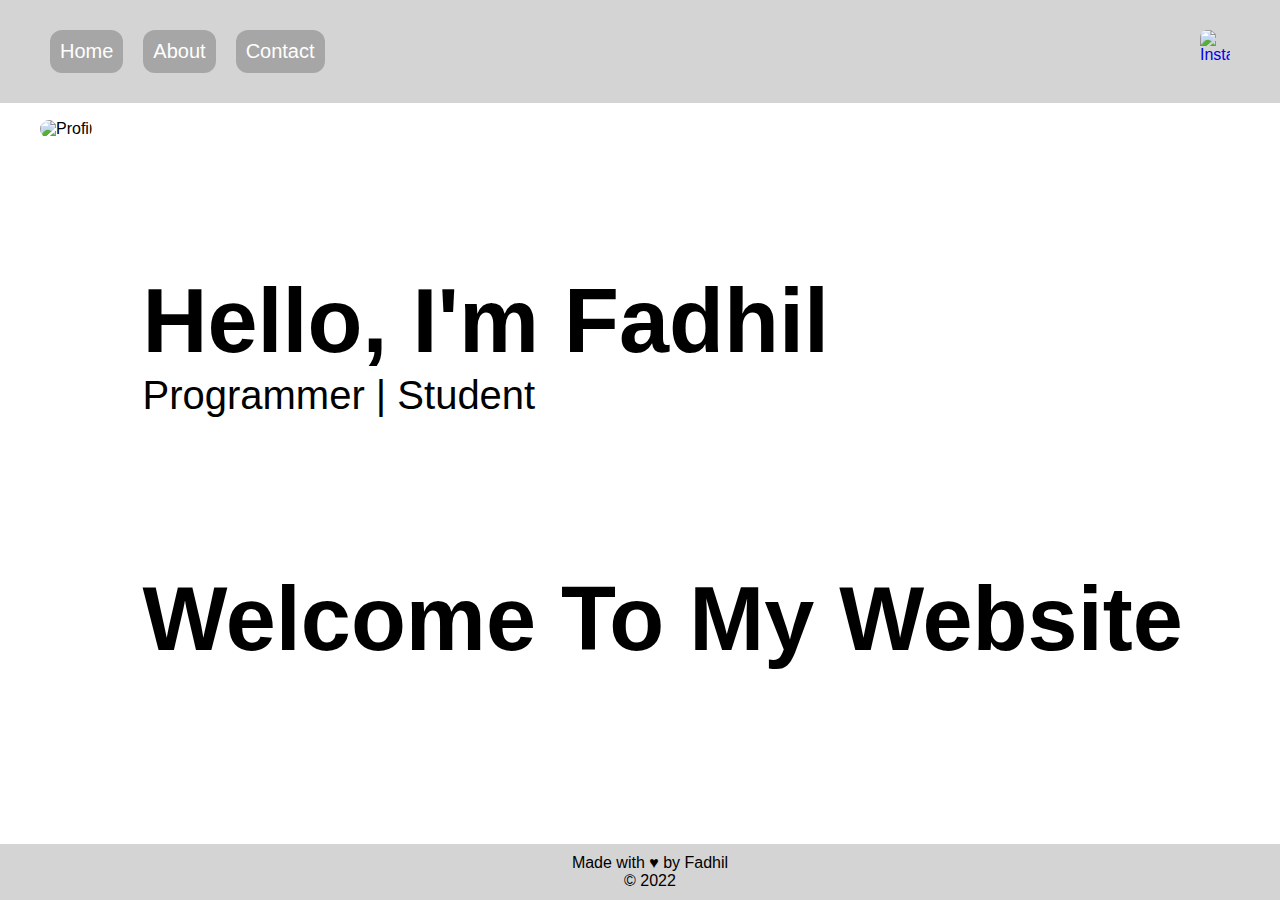
==== index.html @ d1084259 "Add files via upload" ====
<!DOCTYPE html>
<html lang="en">
<head>
    <meta charset="UTF-8">
    <meta http-equiv="X-UA-Compatible" content="IE=edge">
    <meta name="viewport" content="width=device-width, initial-scale=1.0">
    <title>Home</title>
    <link rel="stylesheet" href="style.css">
</head>
<body>
    <div class="navbar">
        <a href="index.html" class="nav">Home</a>
        <a href="about.html" class="nav">About</a>
        <a href="contact.html" class="nav">Contact</a>
        <a href="https://www.instagram.com/m_fadhil_k_369/"><img src="photo/ig.png" alt="Instagram" class="sosmed"></a>
    </div>
    <div class="container">
        <div class="homep">
            <img src="photo/blur3.jpg" alt="Profil" class="profil">
        </div>
        <div class="welcome">
            <p class="subwel"><b>Hello, I'm Fadhil</b></p><p class="sub">Programmer | Student</p>
            <p class="subwel"><b>Welcome To My Website</b></p>
        </div>
    </div>
    <div class="footer">
        Made with &hearts; by Fadhil<br>&copy; 2022
    </div>
</body>
</html>
---- style.css ----
*{
    margin: 0;
    padding: 0;
    font-family: "Inter", sans-serif;
}
body{
    min-height: 100vh;
}

/* Header*/
.navbar{
    position: fixed;
    top: 0;
    padding: 30px;
    width: 100%;
    background-color: #d4d4d4;
}
.nav{
    float: inline-start;
    text-decoration: none;
    font-size: 20px;
    padding: 10px;
    margin-left: 20px;
    border-radius: 12px;
    color: #ffffff;
    background-color: #a6a6a6;
    transition: 0.3s;
}
.nav:hover{
    box-shadow: 7px 7px 10px #a6a6a6;
    transition: 0.5s;
}
.sosmed{
    float: right;
    margin-right: 80px;
    width: 30px;
    border-radius: 7px;
}
.sosmed:hover{
    box-shadow: 7px 7px 10px #a6a6a6;
    transition: 0.5s;
}

/* Body */
.container{
    padding-top: 120px;
    display: flex;
}
.containera{
    display: flex;
}

/* Home */
.profil{
    width: 720px;
    border-radius: 20px;
    margin-right: 50px;
    margin-left: 40px;
}
.subwel{
    margin-top: 150px;
    font-size: 90px;
}
.sub{
    font-size: 40px;
}

/* About */
.about{
    margin-top: 30px;
    width: 100%;
}
.des{
    text-align: center;
    font-size: 60px;
    margin-bottom: 40px;
}
.telkom{
    width: 800px;
    height: 450px;
    border-radius: 20px;
}
.tel{
    margin-bottom: 100px;
    margin-left: 5%;
}
.awal{
    display: flex;
    justify-content: center;
    align-items: center;
    margin-bottom: 100px;
}

/* Footer */
.footer{
    position: sticky;
    padding: 10px;
    top: 100%;
    width: 100%;
    text-align: center;
    background-color: #d4d4d4;
}

/* Media */
@media screen and (max-width:768px) {
    a{
        font-size: 30px;
        margin-left: 10px;
    }
    .container{
        display: contents;
        margin-left: 0px;
    }
    .containera{
        display: contents;
    }
    .sosmed{
        margin-right: 90px;
    }

    /* home */
    .profil{
        margin-top: 120px;
        width: 520px;
        margin-right: 0;
        margin-bottom: 30px;
        margin-left: 0;
    }
    .homep{
        display: flex;
        justify-content: center;
        align-items: center;
    }
    .welcome{
        text-align: center;
    }
    .subwel{
        font-size: 50px;
        margin-top: 30px;
    }
    .sub{
        font-size: 25px;
        margin-bottom: 40px;
    }

    /* about */
    .about{
        padding-top: 100px;
    }
    .des{
        font-size: 30px;
        margin-bottom: 20px;
    }
    .telkom{
        width: 520px;
        height: 300px;
        margin-left: 0px;
    }
    .tel{
        display: flex;
        justify-content: center;
        align-items: center;
        margin-bottom: 60px;
    }
}
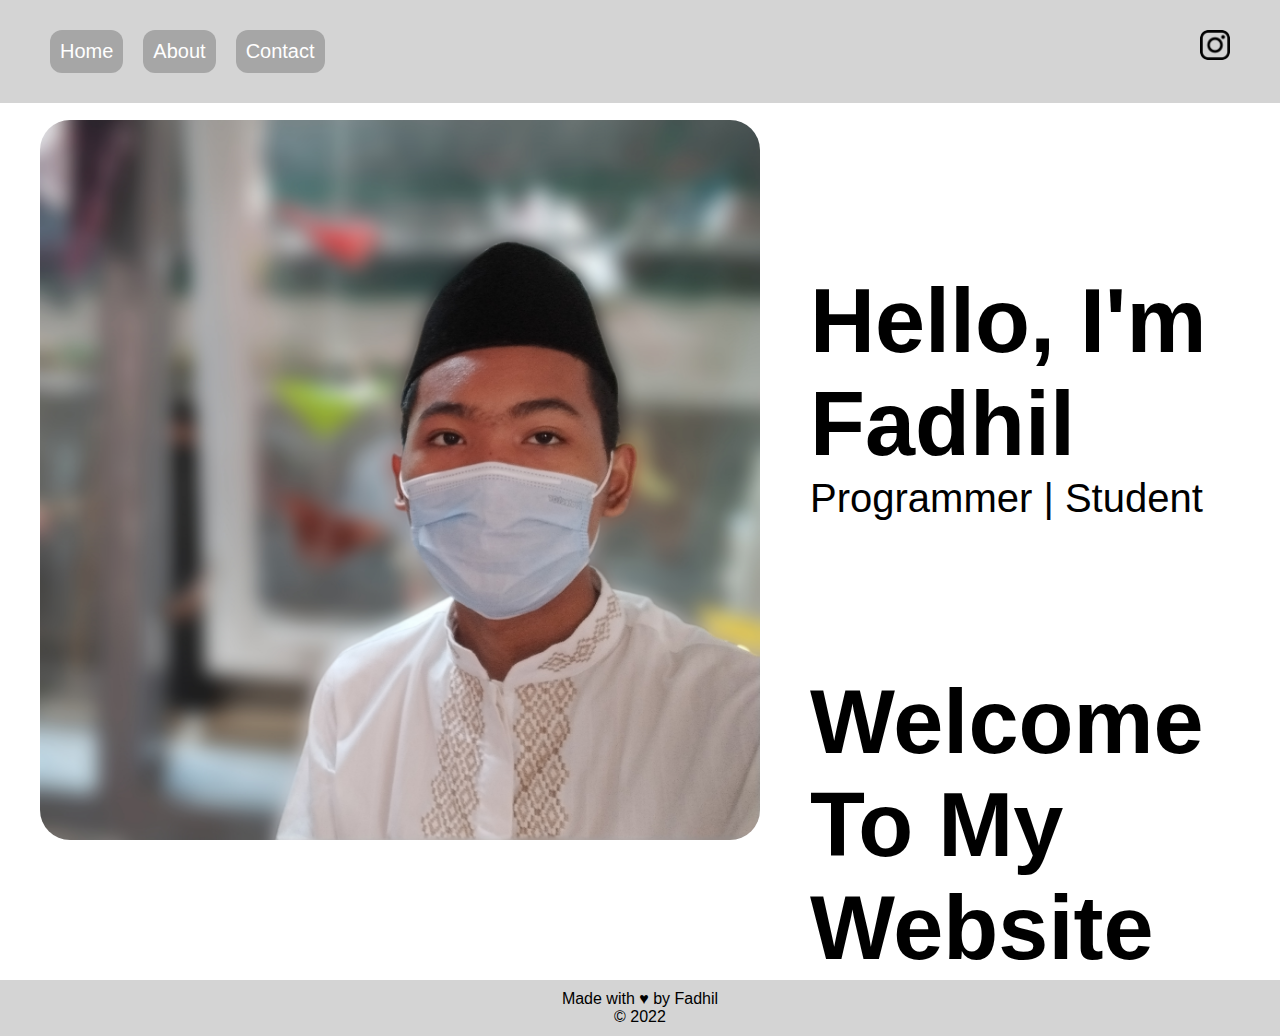
==== commit 9f400bf8: "Update index.html" ====
--- a/index.html
+++ b/index.html
@@ -1,6 +1,8 @@
 <!DOCTYPE html>
 <html lang="en">
 <head>
+    <script async src="https://pagead2.googlesyndication.com/pagead/js/adsbygoogle.js?client=ca-pub-3068337758636945"
+     crossorigin="anonymous"></script>
     <meta charset="UTF-8">
     <meta http-equiv="X-UA-Compatible" content="IE=edge">
     <meta name="viewport" content="width=device-width, initial-scale=1.0">
@@ -27,4 +29,4 @@
         Made with &hearts; by Fadhil<br>&copy; 2022
     </div>
 </body>
-</html>+</html>
--- a/style.css
+++ b/style.css
@@ -53,7 +53,7 @@
 /* Home */
 .profil{
     width: 720px;
-    border-radius: 20px;
+    border-radius: 30px;
     margin-right: 50px;
     margin-left: 40px;
 }
@@ -96,7 +96,6 @@
     position: sticky;
     padding: 10px;
     top: 100%;
-    width: 100%;
     text-align: center;
     background-color: #d4d4d4;
 }
@@ -104,8 +103,8 @@
 /* Media */
 @media screen and (max-width:768px) {
     a{
-        font-size: 30px;
-        margin-left: 10px;
+        font-size: 20px;
+        margin-left: 5px;
     }
     .container{
         display: contents;
@@ -115,15 +114,16 @@
         display: contents;
     }
     .sosmed{
-        margin-right: 90px;
+        margin-right: 40px;
     }
 
     /* home */
     .profil{
         margin-top: 120px;
-        width: 520px;
+        width: 360px;
+        border-radius: 50%;
         margin-right: 0;
-        margin-bottom: 30px;
+        margin-bottom: 10px;
         margin-left: 0;
     }
     .homep{
@@ -133,13 +133,14 @@
     }
     .welcome{
         text-align: center;
+        margin-bottom: 40px;
     }
     .subwel{
-        font-size: 50px;
+        font-size: 35px;
         margin-top: 30px;
     }
     .sub{
-        font-size: 25px;
+        font-size: 20px;
         margin-bottom: 40px;
     }
 
@@ -148,12 +149,12 @@
         padding-top: 100px;
     }
     .des{
-        font-size: 30px;
+        font-size: 25px;
         margin-bottom: 20px;
     }
     .telkom{
-        width: 520px;
-        height: 300px;
+        width: 360px;
+        height: 190px;
         margin-left: 0px;
     }
     .tel{
@@ -162,4 +163,4 @@
         align-items: center;
         margin-bottom: 60px;
     }
-}+}
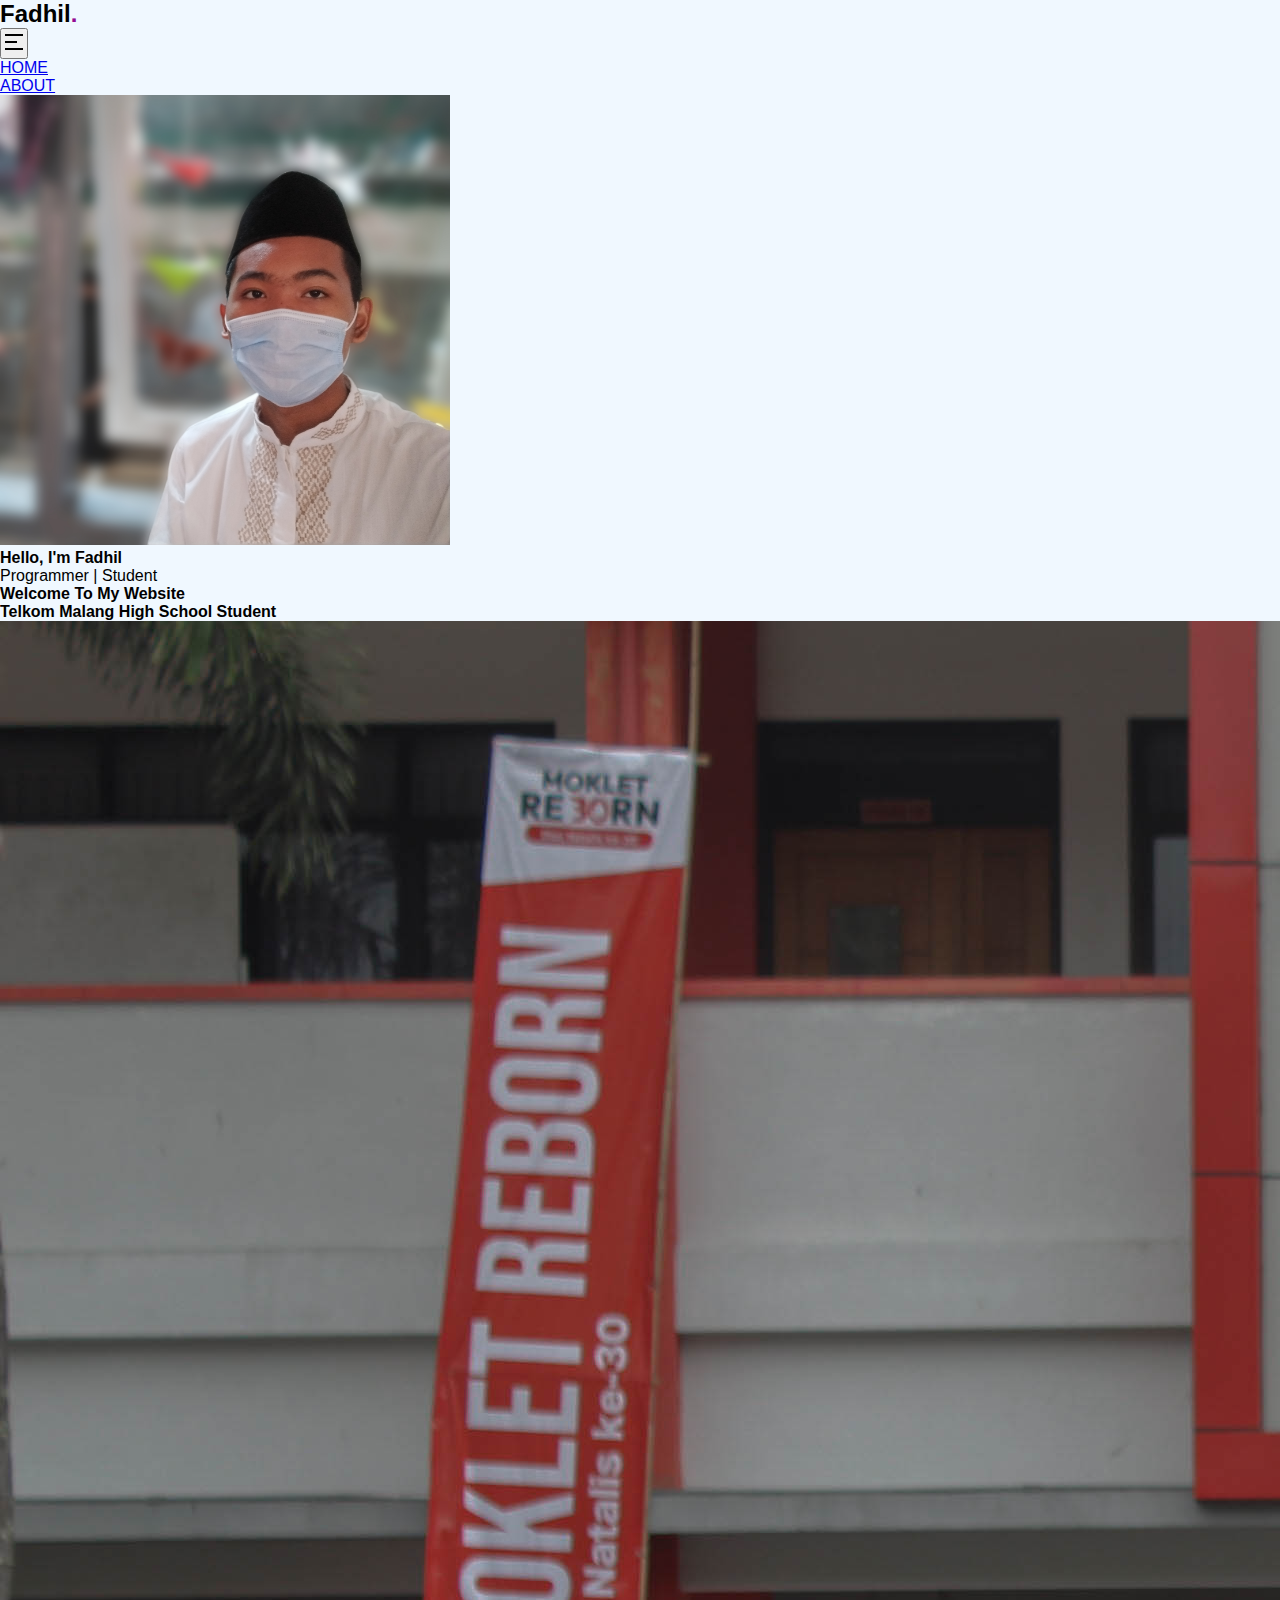
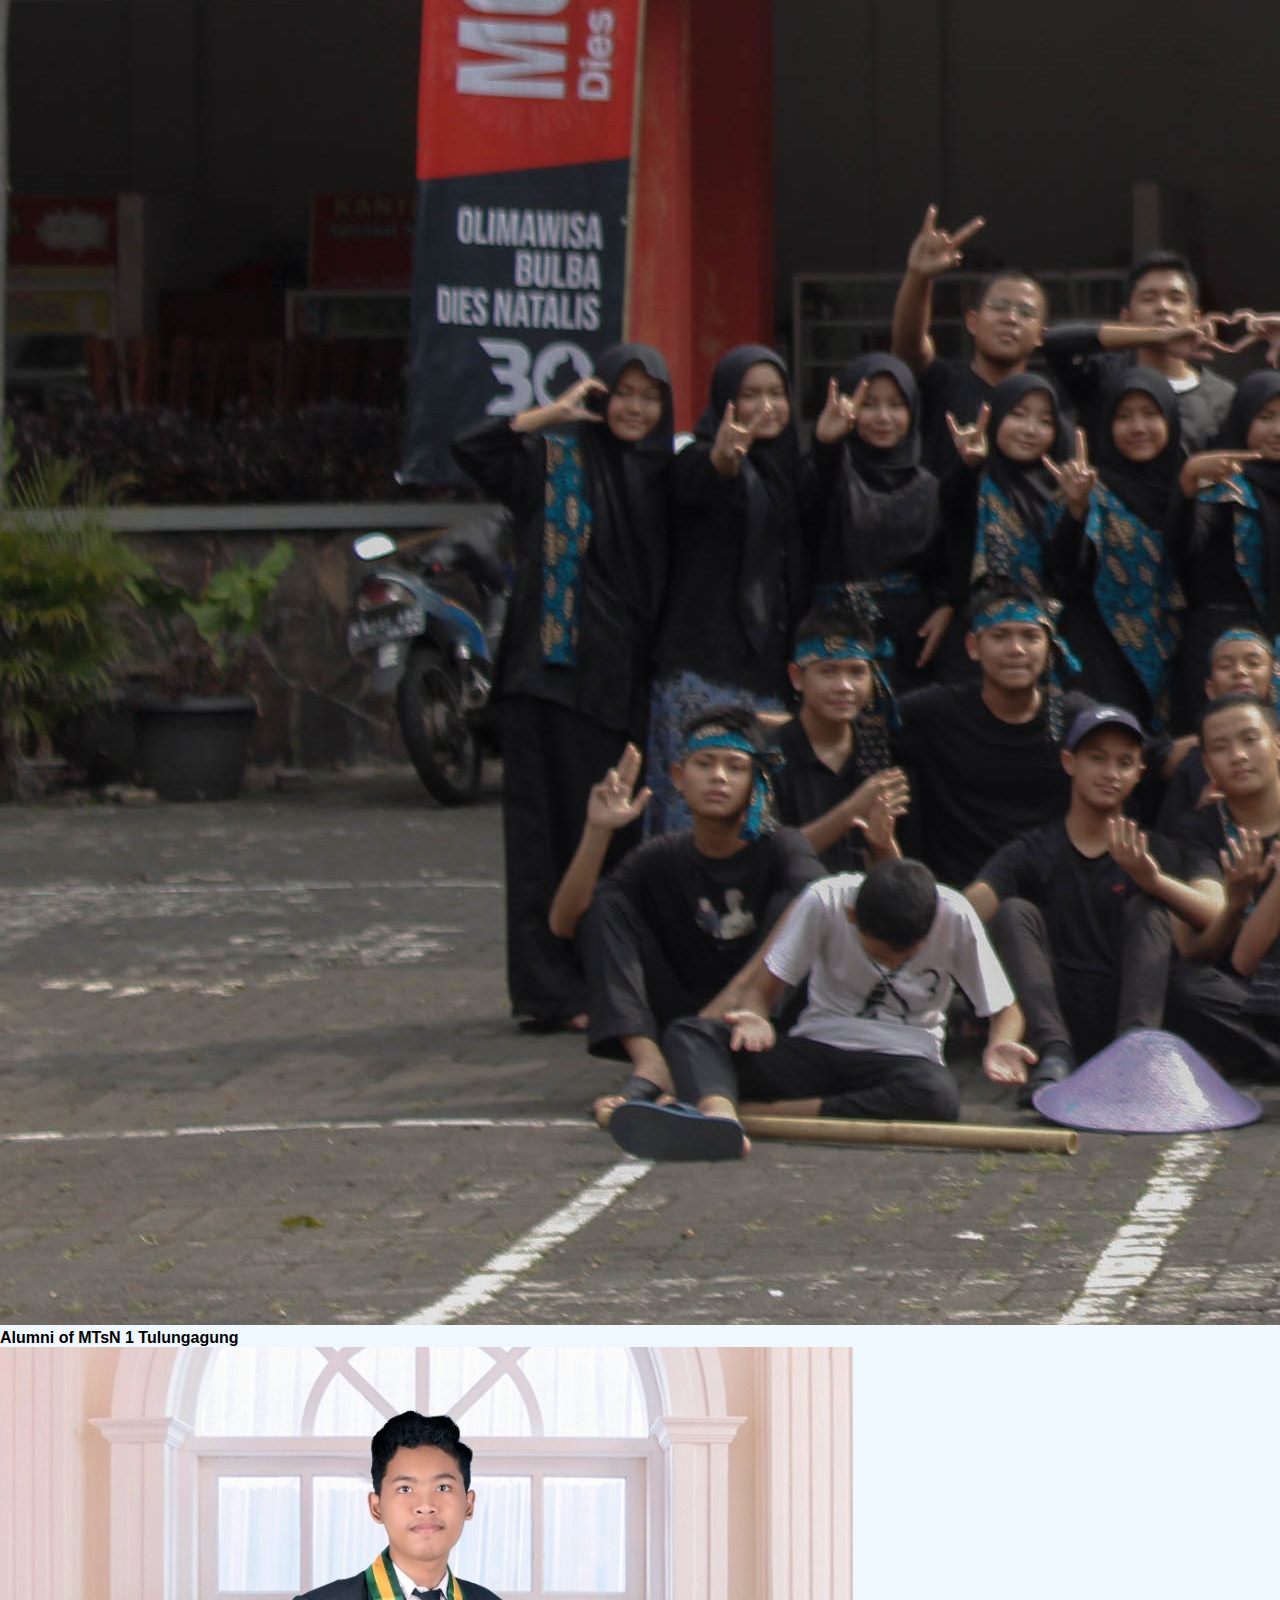
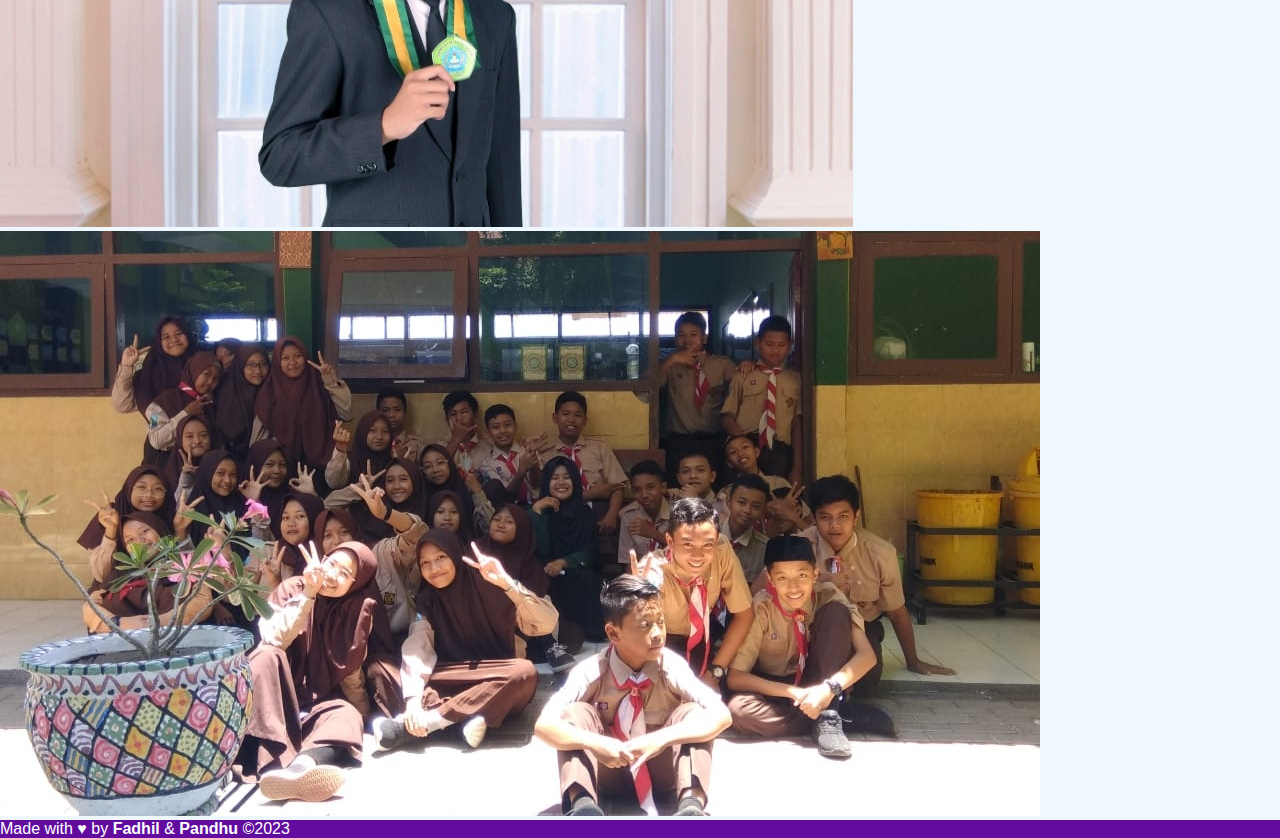
==== commit 497b649d: "update navbar and footer" ====
--- a/index.html
+++ b/index.html
@@ -1,32 +1,83 @@
 <!DOCTYPE html>
 <html lang="en">
+
 <head>
-    <script async src="https://pagead2.googlesyndication.com/pagead/js/adsbygoogle.js?client=ca-pub-3068337758636945"
-     crossorigin="anonymous"></script>
-    <meta charset="UTF-8">
-    <meta http-equiv="X-UA-Compatible" content="IE=edge">
-    <meta name="viewport" content="width=device-width, initial-scale=1.0">
-    <title>Home</title>
+    <meta charset="utf-8">
+    <meta name="viewport" content="width=device-width, initial-scale=1">
+    <title>Personal Website</title>
+    <link href="https://cdn.jsdelivr.net/npm/bootstrap@5.3.2/dist/css/bootstrap.min.css" rel="stylesheet"
+        integrity="sha384-T3c6CoIi6uLrA9TneNEoa7RxnatzjcDSCmG1MXxSR1GAsXEV/Dwwykc2MPK8M2HN" crossorigin="anonymous">
+    <link rel="stylesheet" href="https://cdn.jsdelivr.net/npm/bootstrap-icons@1.11.1/font/bootstrap-icons.css">
     <link rel="stylesheet" href="style.css">
 </head>
+
 <body>
-    <div class="navbar">
-        <a href="index.html" class="nav">Home</a>
-        <a href="about.html" class="nav">About</a>
-        <a href="contact.html" class="nav">Contact</a>
-        <a href="https://www.instagram.com/m_fadhil_k_369/"><img src="photo/ig.png" alt="Instagram" class="sosmed"></a>
-    </div>
+    <!-- navbar -->
+    <header>
+        <nav class="navbar navbar-expand-lg bg-body-tertiary w-100 position-fixed z-1">
+            <div class="container-fluid d-flex ms-5">
+                <h2 class="fw-bold">
+                    Fadhil<span style="color: #940B92">.</span>
+                </h2>
+                <button class="navbar-toggler border-0" type="button" data-bs-toggle="collapse"
+                    data-bs-target="#navbarSupportedContent" aria-controls="navbarSupportedContent"
+                    aria-expanded="false" aria-label="Toggle navigation">
+                    <svg xmlns="http://www.w3.org/2000/svg" width="24" height="24" viewBox="0 0 24 24">
+                        <path fill="currentColor" d="M3 4h18v2H3V4zm0 7h12v2H3v-2zm0 7h18v2H3v-2z" />
+                    </svg>
+                </button>
+            </div>
+            <div class="collapse navbar-collapse" style="width: 15%;" id="navbarSupportedContent">
+                <ul class="navbar-nav me-auto mb-2 mb-lg-0">
+                    <li class="nav-item">
+                        <a class="nav-link font text-center" href="index.html">HOME</a>
+                    </li>
+                    <li class="nav-item">
+                        <a class="nav-link font text-center" href="#about">ABOUT</a>
+                    </li>
+                </ul>
+            </div>
+        </nav>
+    </header>
+
+    <!-- main -->
+    <main class="container pt-5">
+        <div class="pt-5">
+
+            <img src="photo/blur3.jpg" alt="Profil" class="img-fluid" width="450px" height="auto">
+            <div class="welcome">
+                <p class=""><b>Hello, I'm Fadhil</b></p>
+                <p class="">Programmer | Student</p>
+                <p class=""><b>Welcome To My Website</b></p>
+            </div>
+        </div>
+    </main>
+
+    <!-- about -->
     <div class="container">
-        <div class="homep">
-            <img src="photo/blur3.jpg" alt="Profil" class="profil">
-        </div>
-        <div class="welcome">
-            <p class="subwel"><b>Hello, I'm Fadhil</b></p><p class="sub">Programmer | Student</p>
-            <p class="subwel"><b>Welcome To My Website</b></p>
+        <div class="about">
+            <p class="des"><b>Telkom Malang High School Student</b></p>
+            <div class="awal">
+                <img src="photo/telkom.jpg" alt="SMK Telkom Malang" class="telkom">
+            </div>
+            <p class="des"><b>Alumni of MTsN 1 Tulungagung</b></p>
+            <div class="containera">
+                <div class="tel">
+                    <img src="photo/169mts.jpg" alt="MTsN 1 Tulungagung" class="telkom">
+                </div>
+                <div class="tel">
+                    <img src="photo/mtsn.jpg" alt="MTsN 1 Tulungagung" class="telkom">
+                </div>
+            </div>
         </div>
     </div>
-    <div class="footer">
-        Made with &hearts; by Fadhil<br>&copy; 2022
     </div>
+
+    <!-- footer -->
+    <footer class="footer py-4 text-center mt-5" style="background: #610c9f; color: white;">
+        Made with &hearts; by <span class="text-footer">Fadhil</span> & <span class="text-footer"><a href="panntod.github.io">Pandhu</a></span> 
+        &copy;2023
+    </footer>
 </body>
-</html>
+
+</html>--- a/style.css
+++ b/style.css
@@ -1,166 +1,28 @@
-*{
-    margin: 0;
-    padding: 0;
-    font-family: "Inter", sans-serif;
-}
-body{
-    min-height: 100vh;
+:root {
+  --main-color: #610c9f;
+  --second-color: #940b92;
 }
 
-/* Header*/
-.navbar{
-    position: fixed;
-    top: 0;
-    padding: 30px;
-    width: 100%;
-    background-color: #d4d4d4;
+* {
+  margin: 0;
+  padding: 0;
+  font-family: "Inter", sans-serif;
 }
-.nav{
-    float: inline-start;
-    text-decoration: none;
-    font-size: 20px;
-    padding: 10px;
-    margin-left: 20px;
-    border-radius: 12px;
-    color: #ffffff;
-    background-color: #a6a6a6;
-    transition: 0.3s;
-}
-.nav:hover{
-    box-shadow: 7px 7px 10px #a6a6a6;
-    transition: 0.5s;
-}
-.sosmed{
-    float: right;
-    margin-right: 80px;
-    width: 30px;
-    border-radius: 7px;
-}
-.sosmed:hover{
-    box-shadow: 7px 7px 10px #a6a6a6;
-    transition: 0.5s;
+body {
+  min-height: 100vh;
+  background-color: aliceblue;
 }
 
-/* Body */
-.container{
-    padding-top: 120px;
-    display: flex;
-}
-.containera{
-    display: flex;
+.text-footer{
+  font-weight: 700;
 }
 
-/* Home */
-.profil{
-    width: 720px;
-    border-radius: 30px;
-    margin-right: 50px;
-    margin-left: 40px;
-}
-.subwel{
-    margin-top: 150px;
-    font-size: 90px;
-}
-.sub{
-    font-size: 40px;
+.text-footer a{
+  text-decoration: none;
+  color: white;
 }
 
-/* About */
-.about{
-    margin-top: 30px;
-    width: 100%;
+.text-footer a:hover{
+  color: #940b92;
+  font-weight: 800;
 }
-.des{
-    text-align: center;
-    font-size: 60px;
-    margin-bottom: 40px;
-}
-.telkom{
-    width: 800px;
-    height: 450px;
-    border-radius: 20px;
-}
-.tel{
-    margin-bottom: 100px;
-    margin-left: 5%;
-}
-.awal{
-    display: flex;
-    justify-content: center;
-    align-items: center;
-    margin-bottom: 100px;
-}
-
-/* Footer */
-.footer{
-    position: sticky;
-    padding: 10px;
-    top: 100%;
-    text-align: center;
-    background-color: #d4d4d4;
-}
-
-/* Media */
-@media screen and (max-width:768px) {
-    a{
-        font-size: 20px;
-        margin-left: 5px;
-    }
-    .container{
-        display: contents;
-        margin-left: 0px;
-    }
-    .containera{
-        display: contents;
-    }
-    .sosmed{
-        margin-right: 40px;
-    }
-
-    /* home */
-    .profil{
-        margin-top: 120px;
-        width: 360px;
-        border-radius: 50%;
-        margin-right: 0;
-        margin-bottom: 10px;
-        margin-left: 0;
-    }
-    .homep{
-        display: flex;
-        justify-content: center;
-        align-items: center;
-    }
-    .welcome{
-        text-align: center;
-        margin-bottom: 40px;
-    }
-    .subwel{
-        font-size: 35px;
-        margin-top: 30px;
-    }
-    .sub{
-        font-size: 20px;
-        margin-bottom: 40px;
-    }
-
-    /* about */
-    .about{
-        padding-top: 100px;
-    }
-    .des{
-        font-size: 25px;
-        margin-bottom: 20px;
-    }
-    .telkom{
-        width: 360px;
-        height: 190px;
-        margin-left: 0px;
-    }
-    .tel{
-        display: flex;
-        justify-content: center;
-        align-items: center;
-        margin-bottom: 60px;
-    }
-}
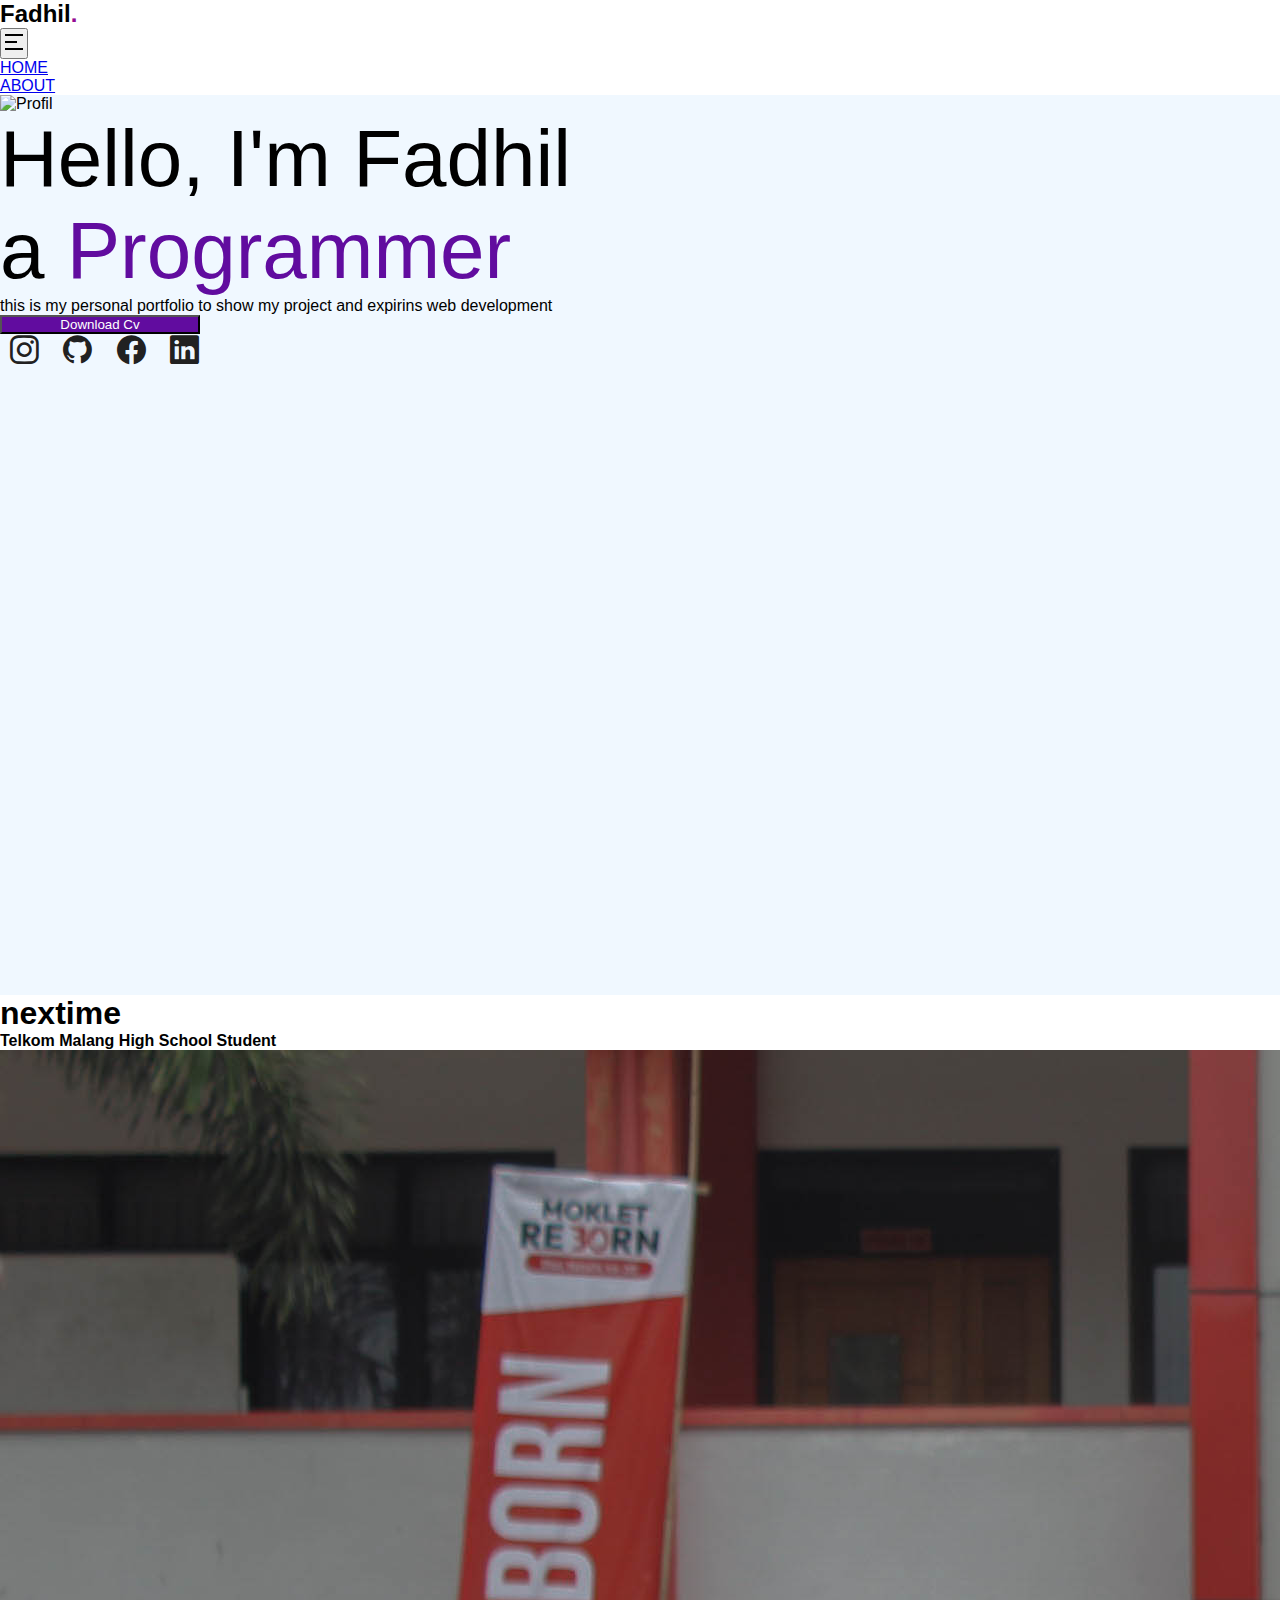
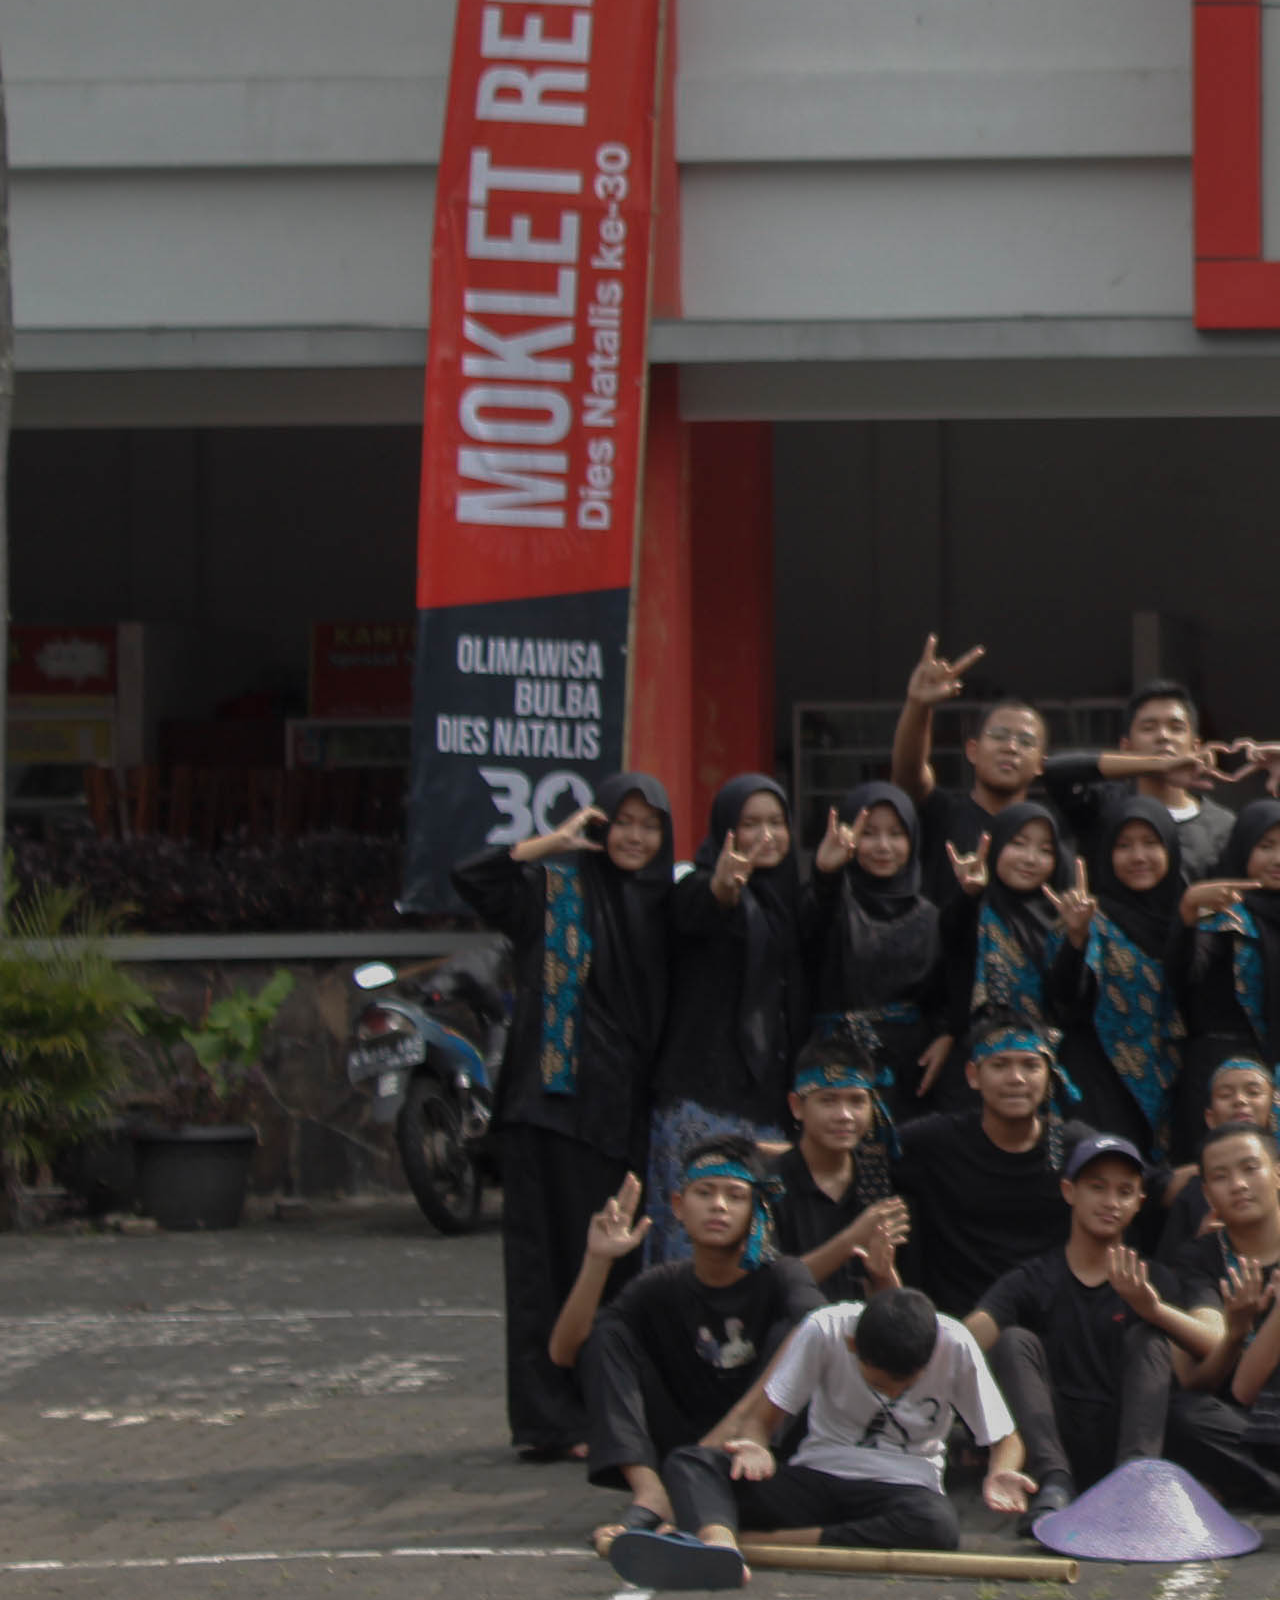
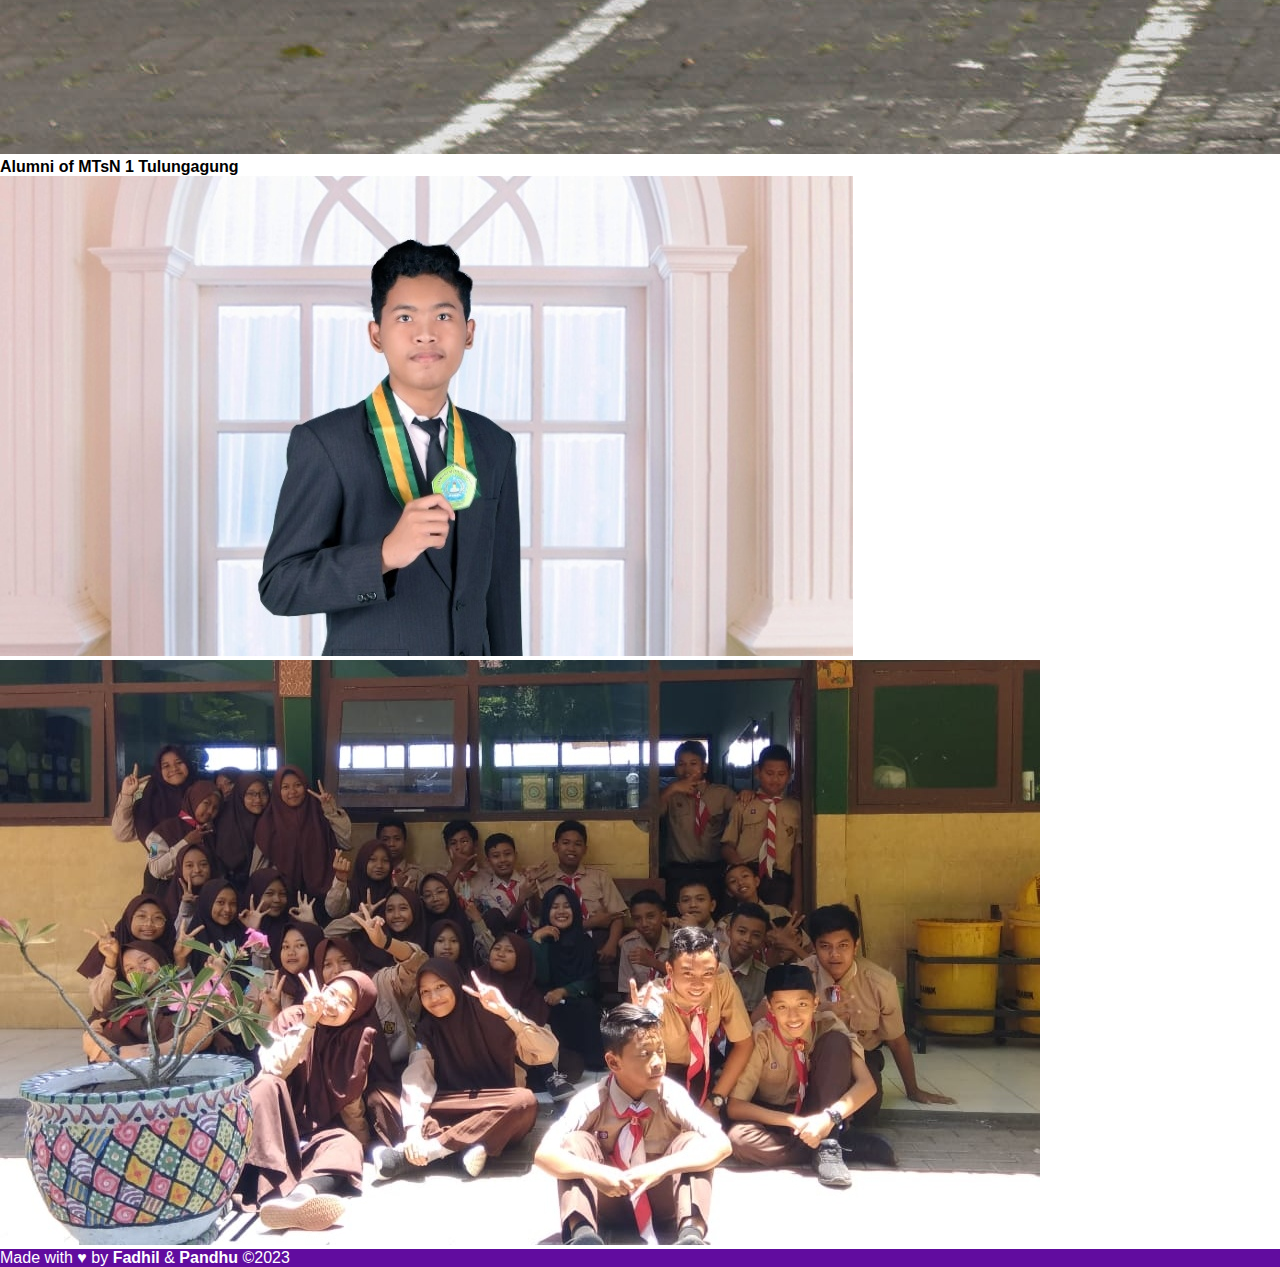
==== commit cb7c2c58: "update style home" ====
--- a/index.html
+++ b/index.html
@@ -28,12 +28,12 @@
                 </button>
             </div>
             <div class="collapse navbar-collapse" style="width: 15%;" id="navbarSupportedContent">
-                <ul class="navbar-nav me-auto mb-2 mb-lg-0">
+                <ul class="navbar-nav me-auto mb-2 mb-lg-0 gap-3">
                     <li class="nav-item">
-                        <a class="nav-link font text-center" href="index.html">HOME</a>
+                        <a class="nav-link font text-center fw-semibold" href="index.html">HOME</a>
                     </li>
                     <li class="nav-item">
-                        <a class="nav-link font text-center" href="#about">ABOUT</a>
+                        <a class="nav-link font text-center fw-semibold" href="#about">ABOUT</a>
                     </li>
                 </ul>
             </div>
@@ -41,22 +41,35 @@
     </header>
 
     <!-- main -->
-    <main class="container pt-5">
-        <div class="pt-5">
+    <main class="pt-5">
+        <div class="pt-5 d-flex justify-content-center">
+            <img src="photo/main-photo.png" alt="Profil" class="img-fluid rounded-5" width="500px" height="auto">
+            <div class="justify-content-center d-flex mx-5" style="flex-direction: column; max-width: 600px;">
+                <h1 style="font-size: 5rem; font-weight: 400;">Hello, I'm Fadhil a <span
+                        style="color: #610c9f;">Programmer</span></h1>
+                <p class="fw-lighter fs-4">this is my personal portfolio to show my project and expirins web development
+                </p>
+                <button class="btn mt-3" style="background:#610c9f; color: white; width: 200px;">Download Cv</button>
 
-            <img src="photo/blur3.jpg" alt="Profil" class="img-fluid" width="450px" height="auto">
-            <div class="welcome">
-                <p class=""><b>Hello, I'm Fadhil</b></p>
-                <p class="">Programmer | Student</p>
-                <p class=""><b>Welcome To My Website</b></p>
+                <div class="sosmed mt-5">
+                    <a href="https://www.instagram.com/" class="sosmed-icon"><i
+                            class="bi bi-instagram"></i></a>
+                    <a href="https://github.com/" class="sosmed-icon"><i class="bi bi-github"></i></a>
+                    <a href="https://www.facebook.com/" class="sosmed-icon"><i
+                            class="bi bi-facebook"></i></a>
+                    <a href="https://www.linkedin.com/in/" class="sosmed-icon">
+                        <i class="bi bi-linkedin"></i>
+                    </a>
+                </div>
             </div>
         </div>
     </main>
 
     <!-- about -->
-    <div class="container">
-        <div class="about">
-            <p class="des"><b>Telkom Malang High School Student</b></p>
+    <div class="container" id="about">
+        <div class="pt-5">
+            <h1>nextime</h1>
+            <p class=""><b>Telkom Malang High School Student</b></p>
             <div class="awal">
                 <img src="photo/telkom.jpg" alt="SMK Telkom Malang" class="telkom">
             </div>
@@ -75,7 +88,8 @@
 
     <!-- footer -->
     <footer class="footer py-4 text-center mt-5" style="background: #610c9f; color: white;">
-        Made with &hearts; by <span class="text-footer">Fadhil</span> & <span class="text-footer"><a href="panntod.github.io">Pandhu</a></span> 
+        Made with &hearts; by <span class="text-footer">Fadhil</span> & <span class="text-footer"><a
+                href="panntod.github.io">Pandhu</a></span>
         &copy;2023
     </footer>
 </body>
--- a/style.css
+++ b/style.css
@@ -1,6 +1,7 @@
 :root {
   --main-color: #610c9f;
   --second-color: #940b92;
+  --bg-content: linear-gradient(to right bottom, var(--main-color), var(--second-color));
 }
 
 * {
@@ -9,20 +10,36 @@
   font-family: "Inter", sans-serif;
 }
 body {
+  background-color: rgba(255, 255, 255, 0.7);
+}
+
+main {
   min-height: 100vh;
   background-color: aliceblue;
 }
+.sosmed-icon {
+  width: max-content;
+  margin-bottom: 1rem;
+  font-size: 1.8rem;
+  color: #212121;
+  margin: 0 10px;
+}
 
-.text-footer{
+.sosmed-icon:hover i {
+  color: var(--main-color);
+}
+
+/* footer */
+.text-footer {
   font-weight: 700;
 }
 
-.text-footer a{
+.text-footer a {
   text-decoration: none;
   color: white;
 }
 
-.text-footer a:hover{
+.text-footer a:hover {
   color: #940b92;
   font-weight: 800;
 }
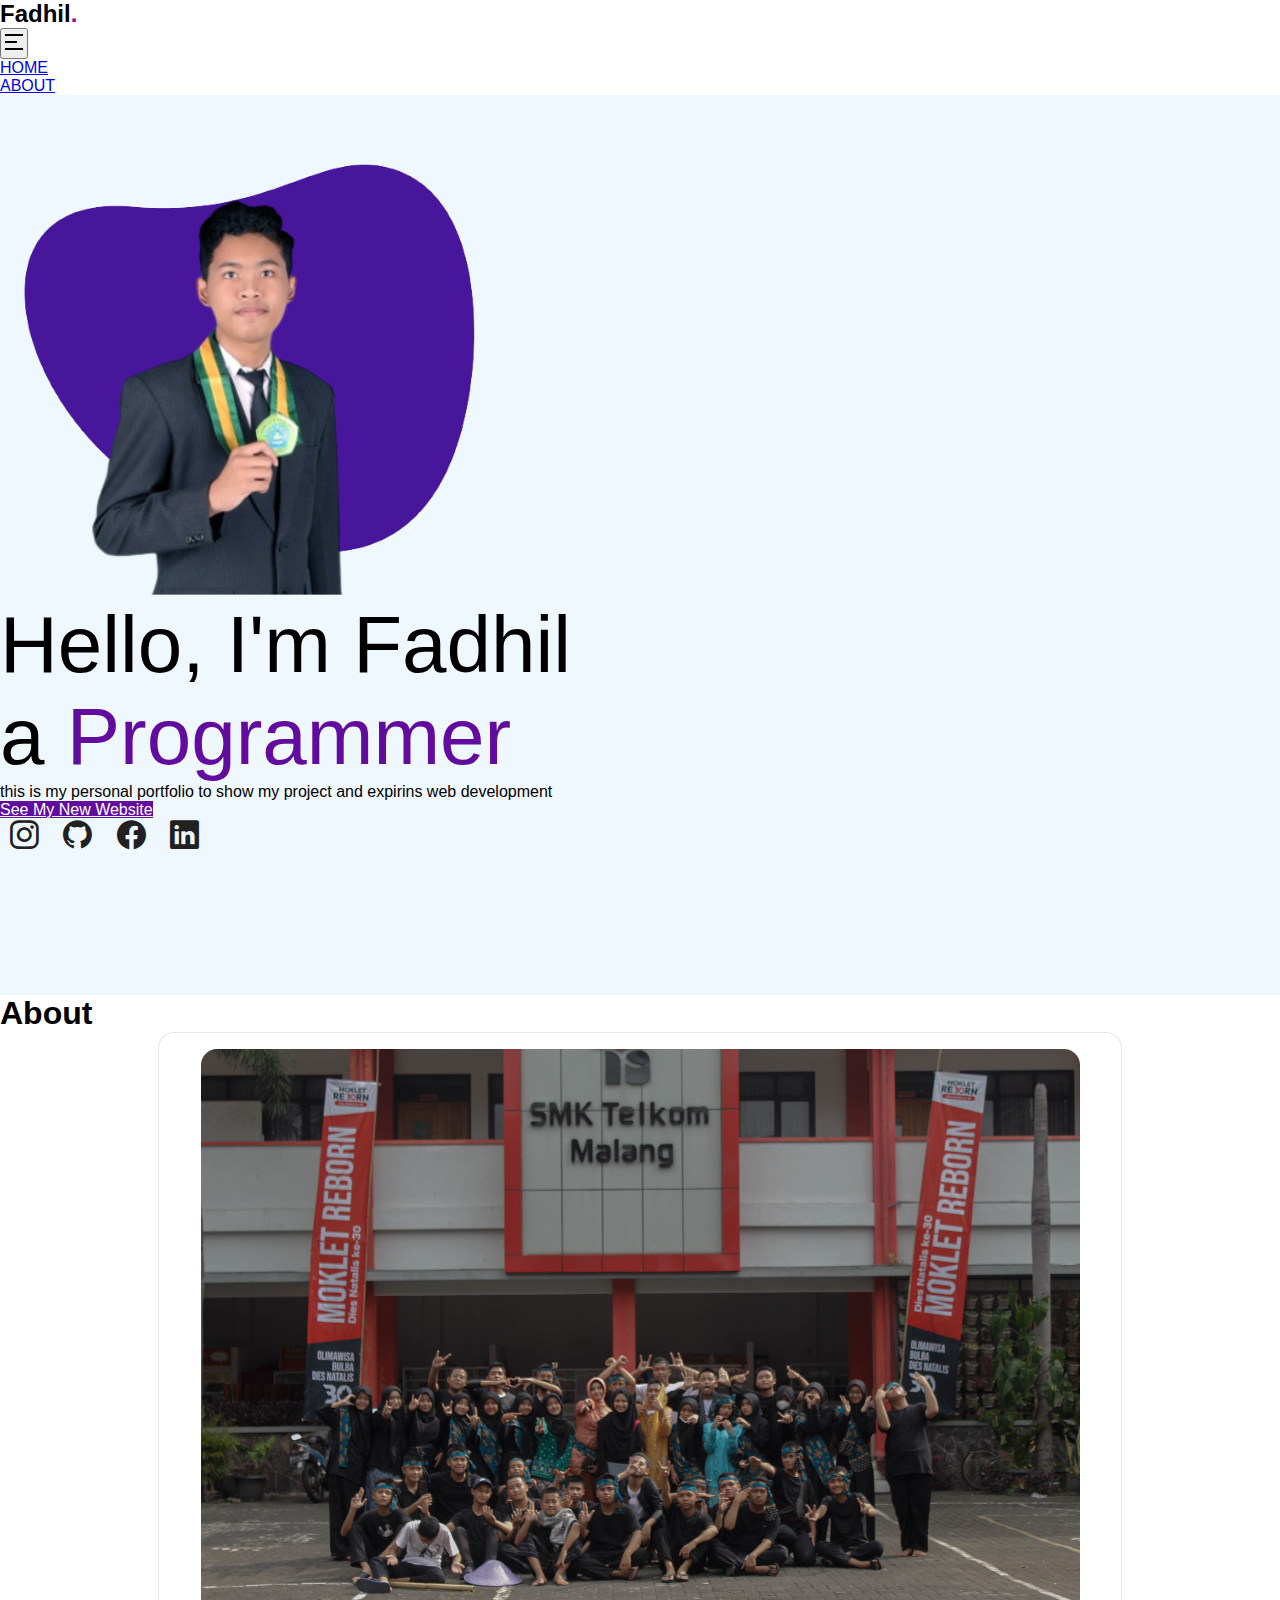
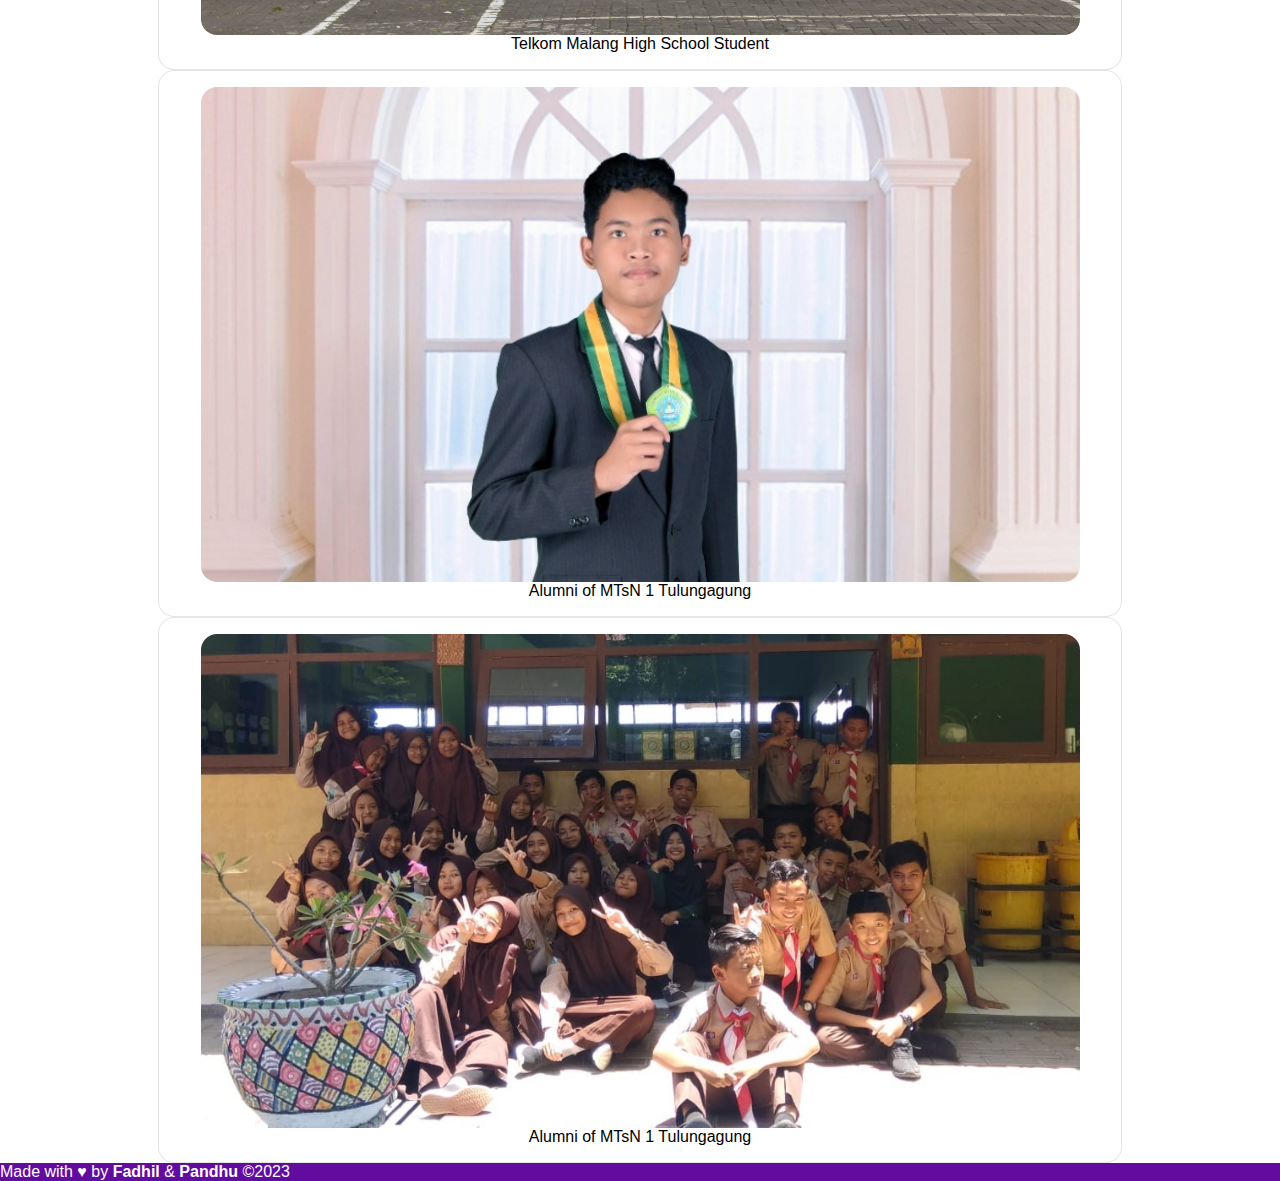
==== commit 1cc55a11: "update about" ====
--- a/index.html
+++ b/index.html
@@ -49,14 +49,12 @@
                         style="color: #610c9f;">Programmer</span></h1>
                 <p class="fw-lighter fs-4">this is my personal portfolio to show my project and expirins web development
                 </p>
-                <button class="btn mt-3" style="background:#610c9f; color: white; width: 200px;">Download Cv</button>
+                <a href="https:/fadhilkholaf.my.id" class="btn mt-3 shadow-lg" style="background:#610c9f; color: white; width: 200px;">See My New Website</a>
 
                 <div class="sosmed mt-5">
-                    <a href="https://www.instagram.com/" class="sosmed-icon"><i
-                            class="bi bi-instagram"></i></a>
+                    <a href="https://www.instagram.com/" class="sosmed-icon"><i class="bi bi-instagram"></i></a>
                     <a href="https://github.com/" class="sosmed-icon"><i class="bi bi-github"></i></a>
-                    <a href="https://www.facebook.com/" class="sosmed-icon"><i
-                            class="bi bi-facebook"></i></a>
+                    <a href="https://www.facebook.com/" class="sosmed-icon"><i class="bi bi-facebook"></i></a>
                     <a href="https://www.linkedin.com/in/" class="sosmed-icon">
                         <i class="bi bi-linkedin"></i>
                     </a>
@@ -68,18 +66,19 @@
     <!-- about -->
     <div class="container" id="about">
         <div class="pt-5">
-            <h1>nextime</h1>
-            <p class=""><b>Telkom Malang High School Student</b></p>
-            <div class="awal">
-                <img src="photo/telkom.jpg" alt="SMK Telkom Malang" class="telkom">
-            </div>
-            <p class="des"><b>Alumni of MTsN 1 Tulungagung</b></p>
-            <div class="containera">
-                <div class="tel">
-                    <img src="photo/169mts.jpg" alt="MTsN 1 Tulungagung" class="telkom">
+            <h1 class="fw-bold text-center">About</h1>
+            <div class="about-wrap">
+                <div class="about-container mb-5 shadow-lg">
+                    <img src="photo/telkom.jpg" alt="SMK Telkom Malang" class="img-fluidS">
+                    <p class="mt-3 fw-semibold">Telkom Malang High School Student</p>
                 </div>
-                <div class="tel">
-                    <img src="photo/mtsn.jpg" alt="MTsN 1 Tulungagung" class="telkom">
+                <div class="about-container mb-5 shadow-lg">
+                    <img src="photo/169mts.jpg" alt="MTsN 1 Tulungagung" class="img-fluid">
+                    <p class="mt-3 fw-semibold">Alumni of MTsN 1 Tulungagung</p>
+                </div>
+                <div class="about-container mb-5 shadow-lg">
+                    <img src="photo/mtsn.jpg" alt="MTsN 1 Tulungagung" class="img-fluid">
+                    <p class="mt-3 fw-semibold">Alumni of MTsN 1 Tulungagung</p>
                 </div>
             </div>
         </div>
--- a/style.css
+++ b/style.css
@@ -25,6 +25,36 @@
   margin: 0 10px;
 }
 
+/* about */
+.about-wrap{
+  display: flex;
+  flex-direction: column;
+  align-items: center;
+}
+
+.about-container{
+  background: rgba(255, 255, 255, 0.2);
+  border: 1px solid rgba(0, 0, 0, 0.1);
+  width: 930px;
+  padding: 1rem;
+  border-radius: 1rem;
+  display: flex;
+  flex-direction: column;
+  align-items: center;
+  transition: 1s;
+}
+
+.about-container:hover{
+  transform: scale(1.01);
+  background: rgb(226, 226, 226);
+}
+
+.about-container img{
+  width: 879px;
+  border-radius: 1rem;
+  height: auto;
+}
+
 .sosmed-icon:hover i {
   color: var(--main-color);
 }
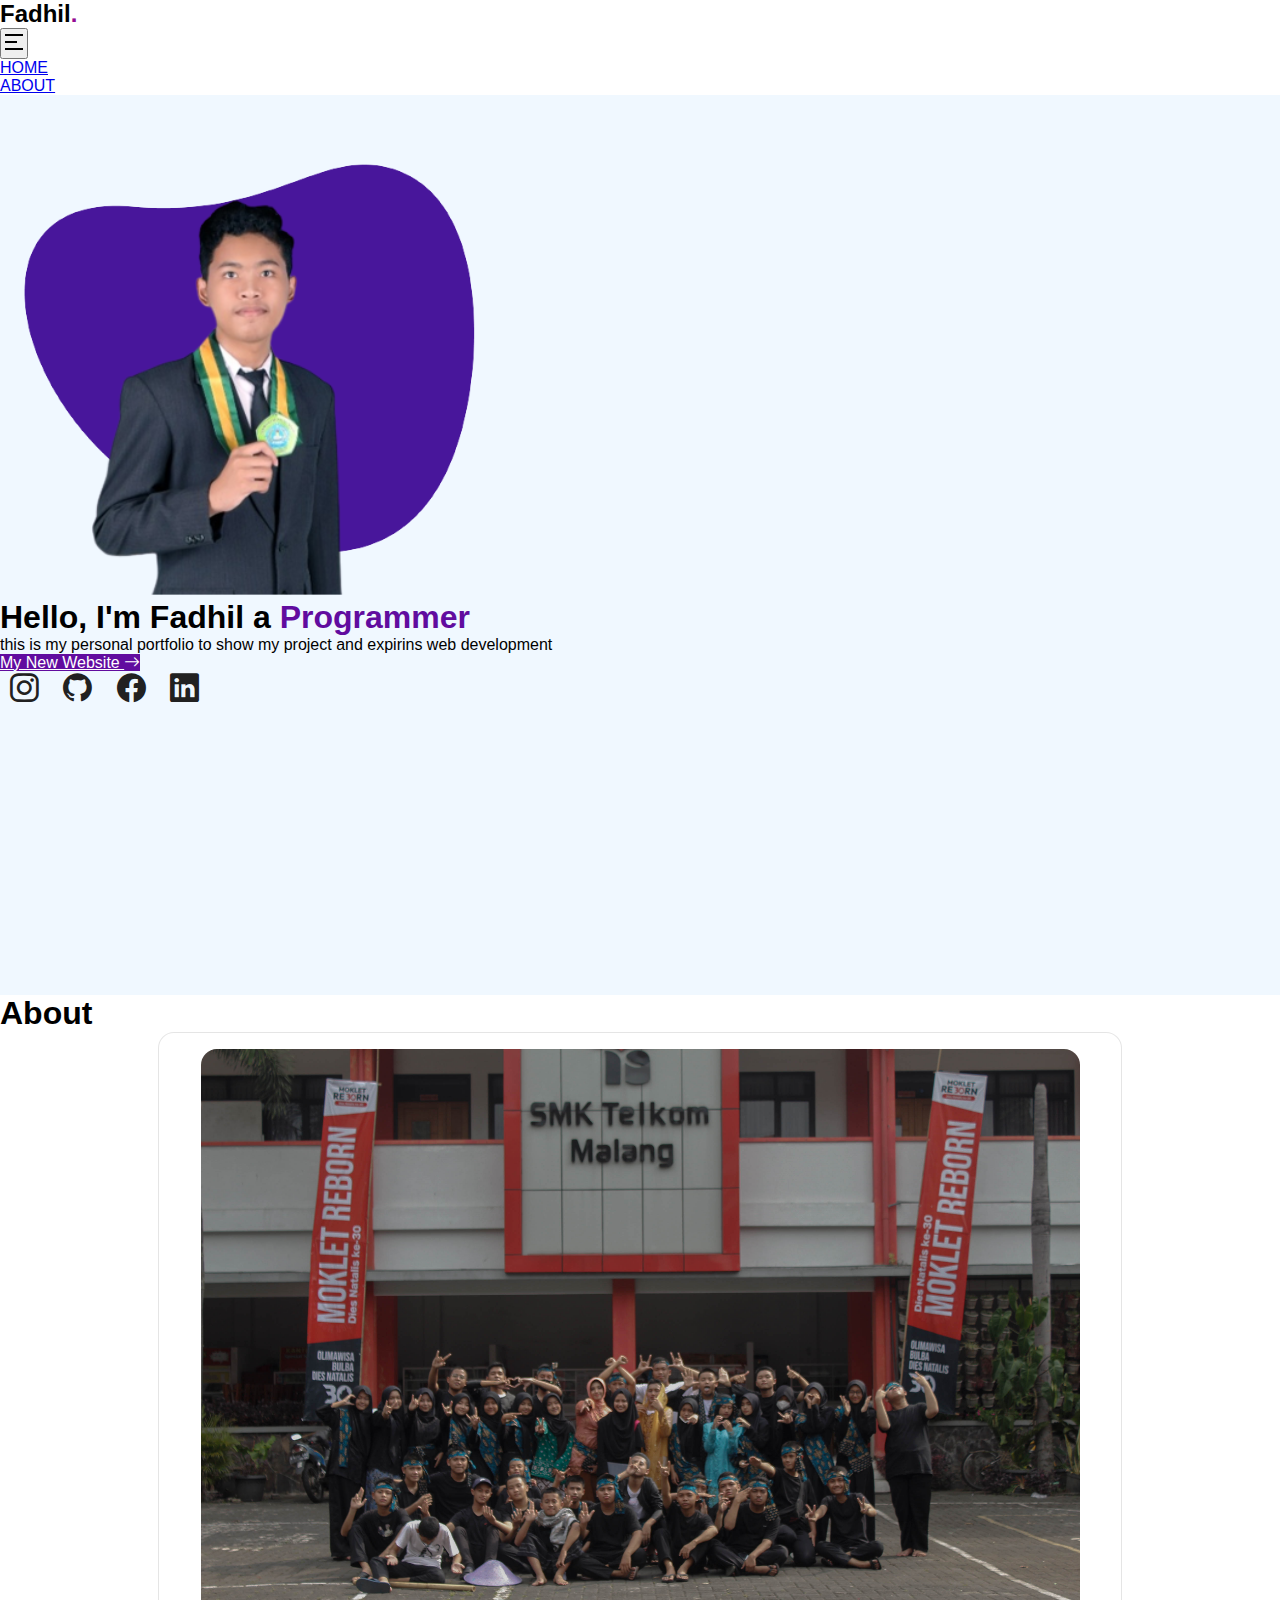
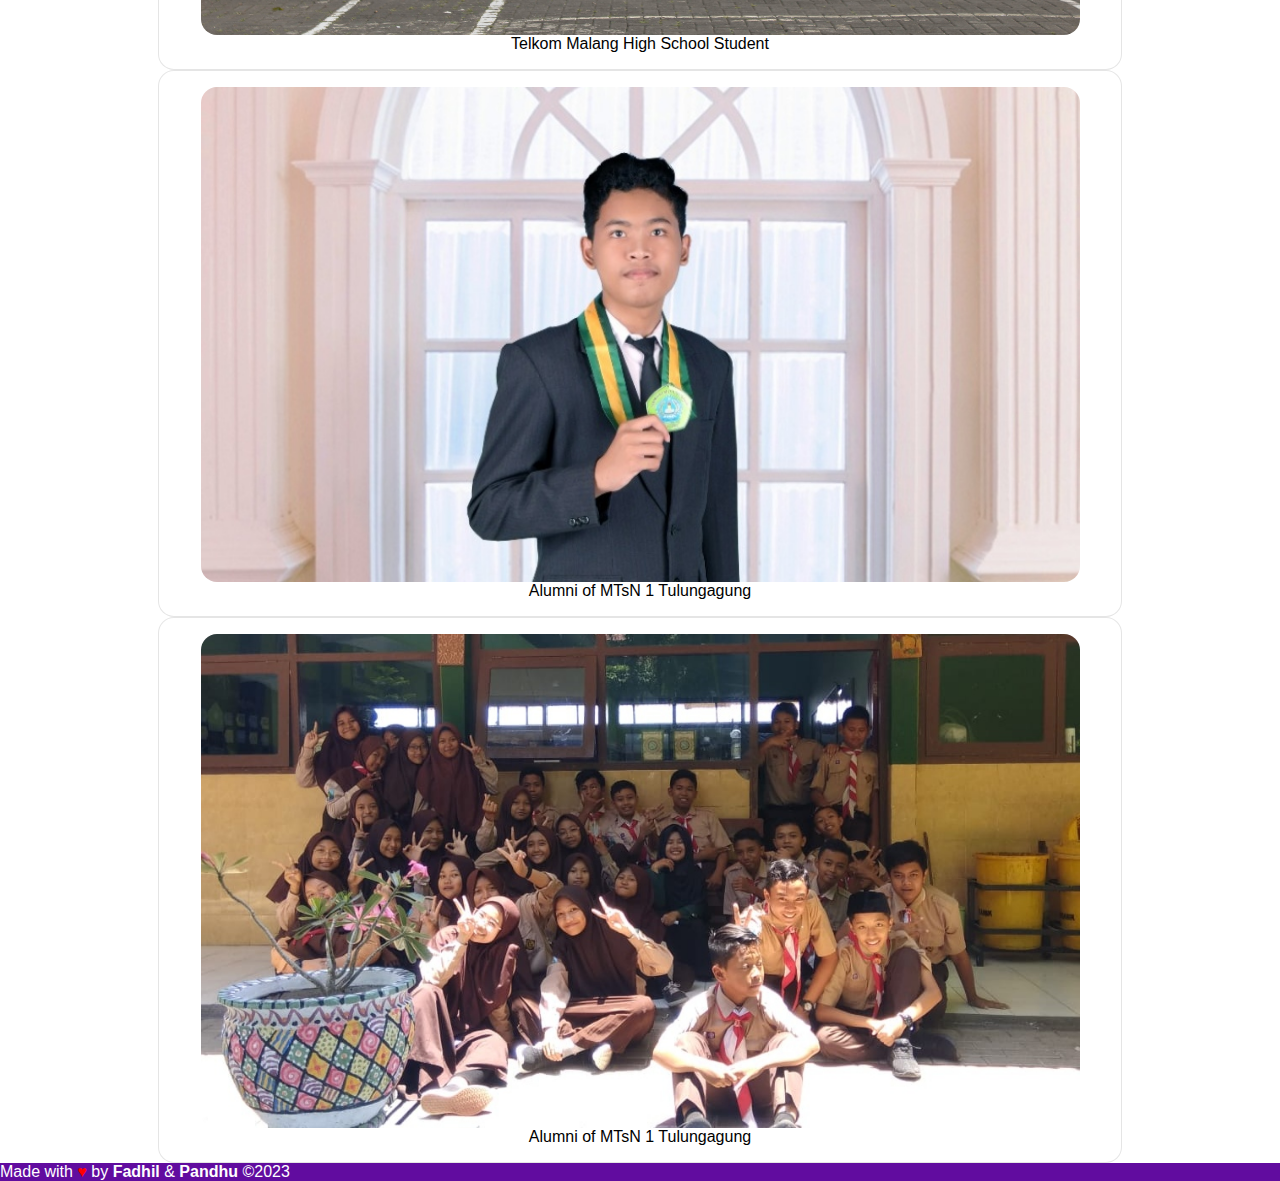
==== commit 27630846: "update frontend in smartphone" ====
--- a/index.html
+++ b/index.html
@@ -42,14 +42,16 @@
 
     <!-- main -->
     <main class="pt-5">
-        <div class="pt-5 d-flex justify-content-center">
+        <div class="pt-5 d-flex justify-content-center container-main">
             <img src="photo/main-photo.png" alt="Profil" class="img-fluid rounded-5" width="500px" height="auto">
             <div class="justify-content-center d-flex mx-5" style="flex-direction: column; max-width: 600px;">
-                <h1 style="font-size: 5rem; font-weight: 400;">Hello, I'm Fadhil a <span
+                <h1 class="welcome">Hello, I'm Fadhil a <span
                         style="color: #610c9f;">Programmer</span></h1>
                 <p class="fw-lighter fs-4">this is my personal portfolio to show my project and expirins web development
                 </p>
-                <a href="https:/fadhilkholaf.my.id" class="btn mt-3 shadow-lg" style="background:#610c9f; color: white; width: 200px;">See My New Website</a>
+                <a href="https://fadhilkholaf.my.id" class="btn p-2 mt-3 shadow-lg"
+                    style="background:#610c9f; color: white; width: 200px;">My New Website <i
+                        class="bi bi-arrow-right"></i></a>
 
                 <div class="sosmed mt-5">
                     <a href="https://www.instagram.com/" class="sosmed-icon"><i class="bi bi-instagram"></i></a>
@@ -87,7 +89,7 @@
 
     <!-- footer -->
     <footer class="footer py-4 text-center mt-5" style="background: #610c9f; color: white;">
-        Made with &hearts; by <span class="text-footer">Fadhil</span> & <span class="text-footer"><a
+        Made with <span style="color: red;">&hearts;</span> by <span class="text-footer">Fadhil</span> & <span class="text-footer"><a
                 href="panntod.github.io">Pandhu</a></span>
         &copy;2023
     </footer>
--- a/style.css
+++ b/style.css
@@ -1,7 +1,11 @@
 :root {
   --main-color: #610c9f;
   --second-color: #940b92;
-  --bg-content: linear-gradient(to right bottom, var(--main-color), var(--second-color));
+  --bg-content: linear-gradient(
+    to right bottom,
+    var(--main-color),
+    var(--second-color)
+  );
 }
 
 * {
@@ -9,6 +13,14 @@
   padding: 0;
   font-family: "Inter", sans-serif;
 }
+
+html {
+  scroll-behavior: smooth;
+  scroll-padding-top: 2.5rem;
+  user-select: none;
+  overflow-x: hidden;
+}
+
 body {
   background-color: rgba(255, 255, 255, 0.7);
 }
@@ -17,6 +29,16 @@
   min-height: 100vh;
   background-color: aliceblue;
 }
+
+.container-main {
+  flex-direction: row;
+}
+
+.welcome h1 {
+  font-size: 5rem;
+  font-weight: 400;
+}
+
 .sosmed-icon {
   width: max-content;
   margin-bottom: 1rem;
@@ -26,13 +48,13 @@
 }
 
 /* about */
-.about-wrap{
+.about-wrap {
   display: flex;
   flex-direction: column;
   align-items: center;
 }
 
-.about-container{
+.about-container {
   background: rgba(255, 255, 255, 0.2);
   border: 1px solid rgba(0, 0, 0, 0.1);
   width: 930px;
@@ -44,12 +66,12 @@
   transition: 1s;
 }
 
-.about-container:hover{
+.about-container:hover {
   transform: scale(1.01);
   background: rgb(226, 226, 226);
 }
 
-.about-container img{
+.about-container img {
   width: 879px;
   border-radius: 1rem;
   height: auto;
@@ -73,3 +95,25 @@
   color: #940b92;
   font-weight: 800;
 }
+
+@media screen and (max-width: 578px) {
+  .container-main {
+    flex-direction: column;
+  }
+  .welcome{
+    margin-top: 1rem;
+    font-weight: 600;
+    font-size: 2rem;
+  }
+  .about-container {
+    width: auto;
+    padding: 0.8rem;
+    border-radius: 1rem;
+  }
+
+  .about-container img {
+    width: 250px;
+    border-radius: 10px;
+    height: auto;
+  }
+}
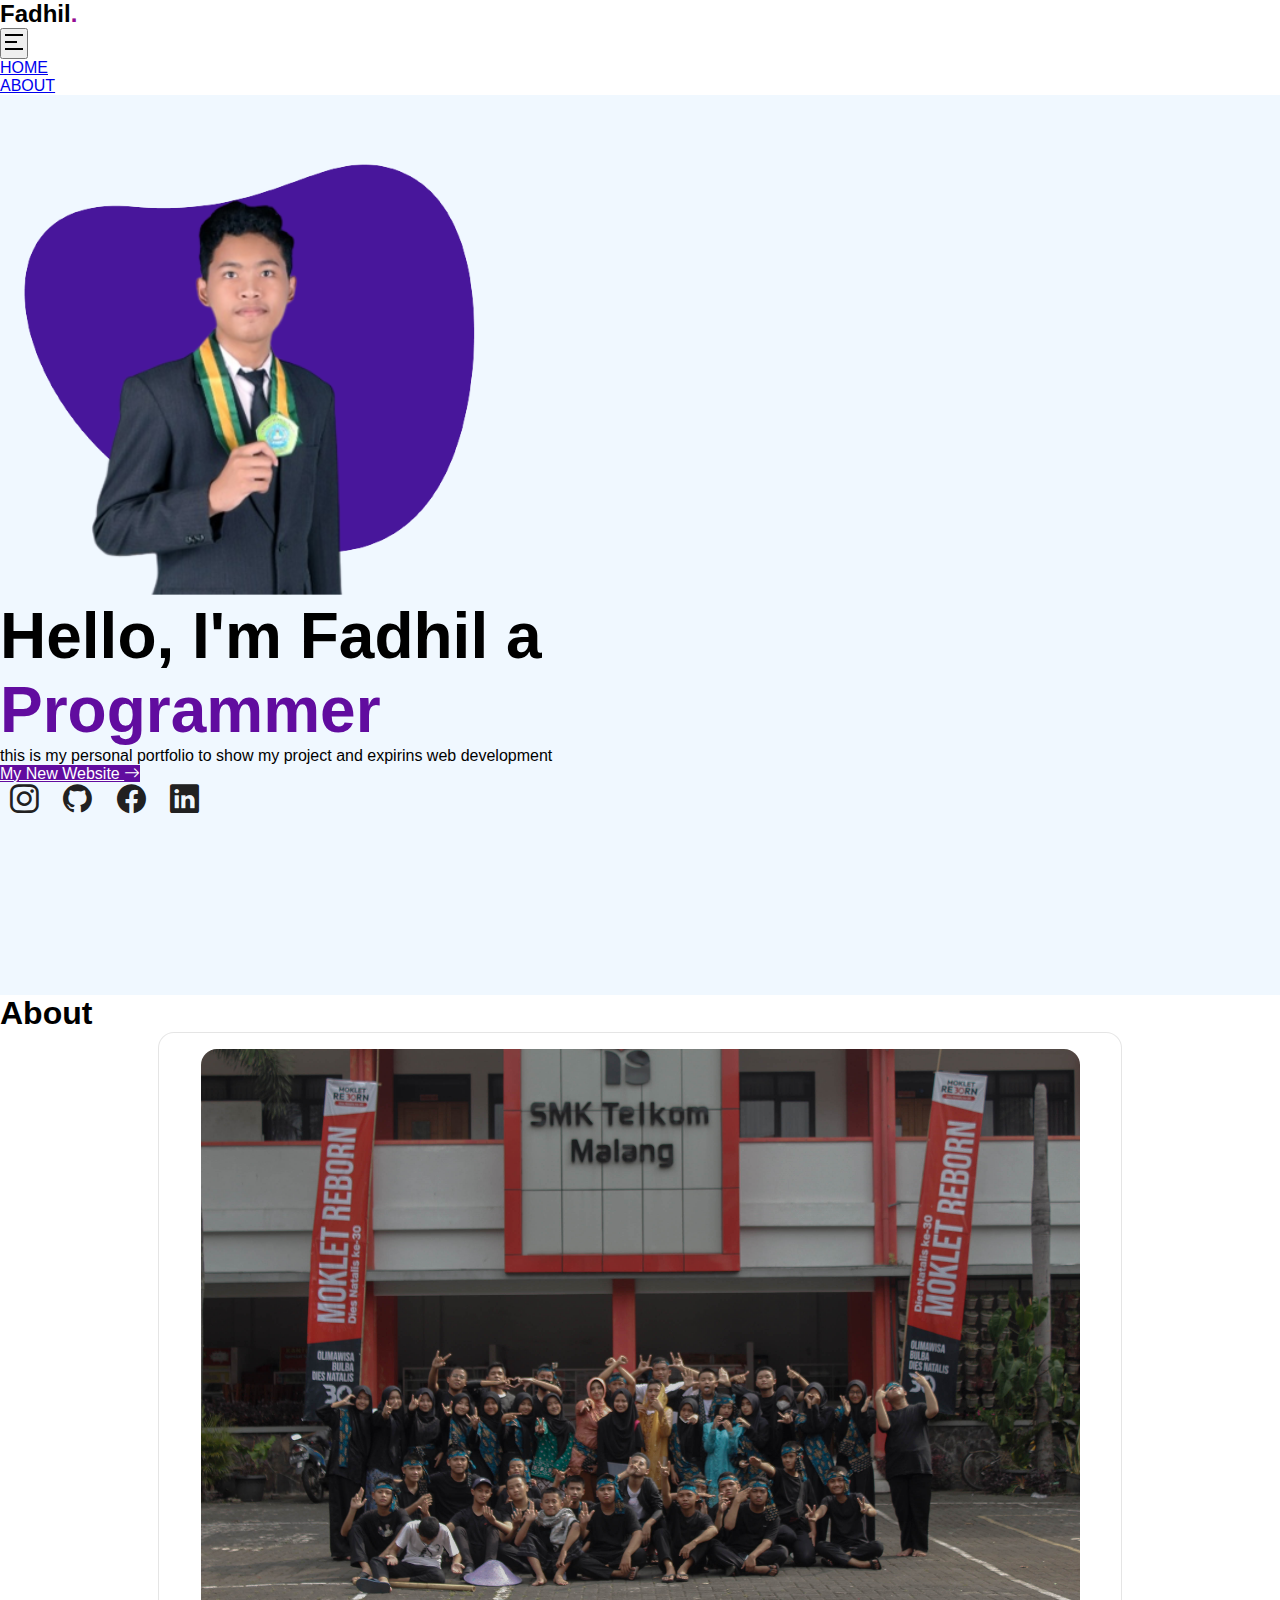
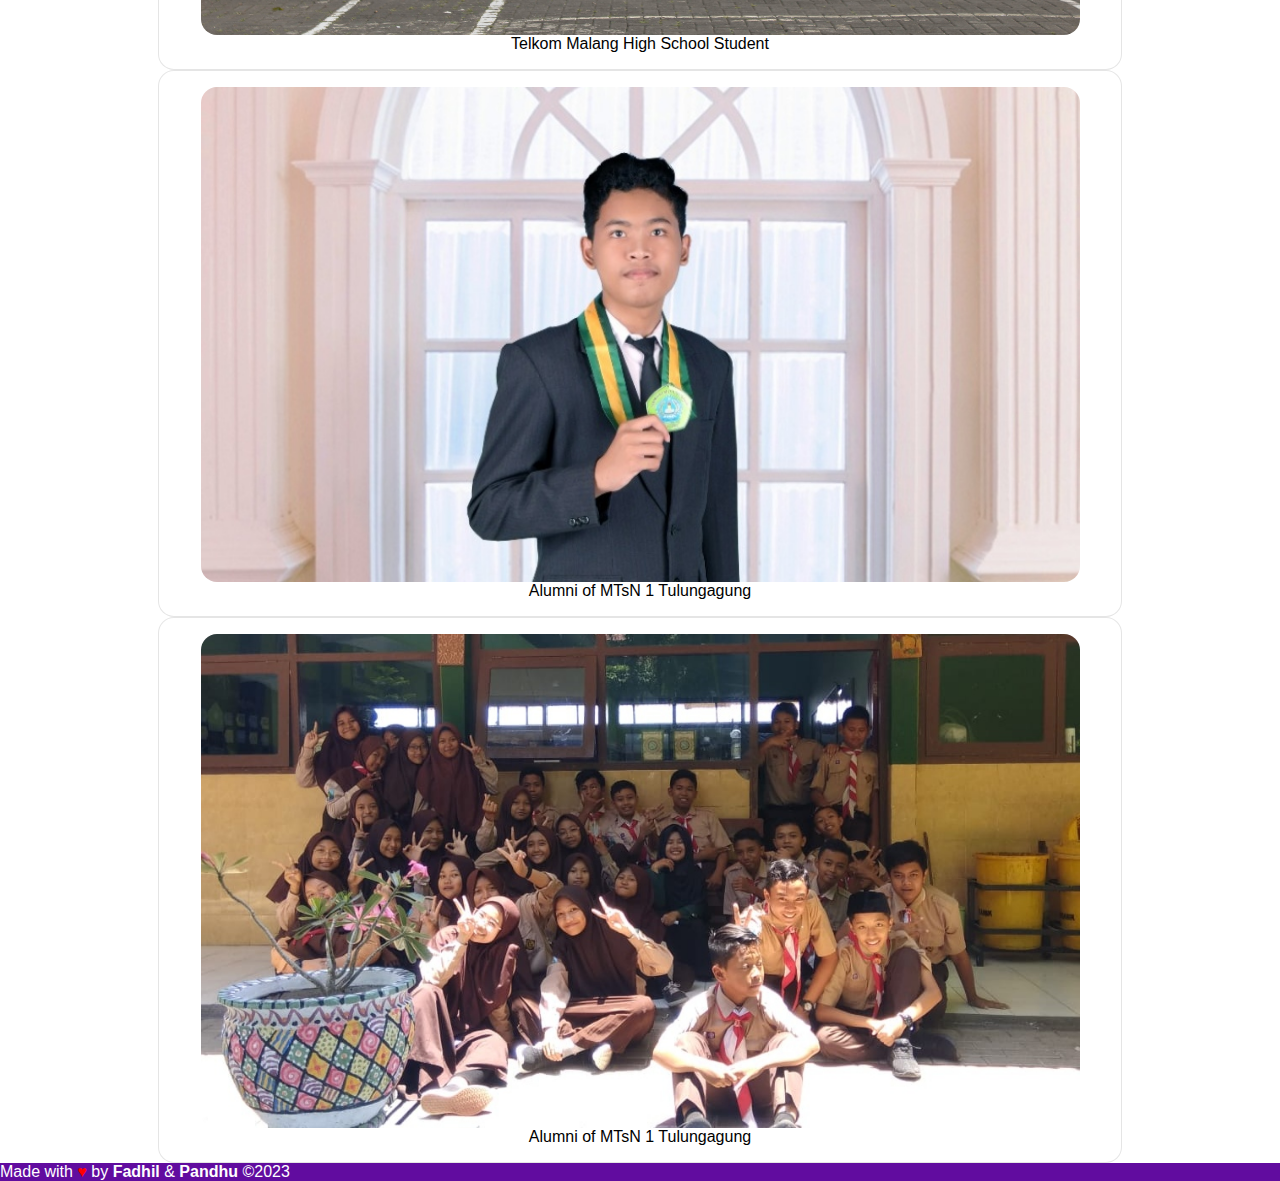
==== commit c7a88c79: "added cdn boostrap js" ====
--- a/index.html
+++ b/index.html
@@ -93,6 +93,7 @@
                 href="panntod.github.io">Pandhu</a></span>
         &copy;2023
     </footer>
+    <script src="https://cdn.jsdelivr.net/npm/bootstrap@5.3.2/dist/js/bootstrap.bundle.min.js" integrity="sha384-C6RzsynM9kWDrMNeT87bh95OGNyZPhcTNXj1NW7RuBCsyN/o0jlpcV8Qyq46cDfL" crossorigin="anonymous"></script>
 </body>
 
 </html>--- a/style.css
+++ b/style.css
@@ -34,9 +34,9 @@
   flex-direction: row;
 }
 
-.welcome h1 {
-  font-size: 5rem;
-  font-weight: 400;
+.welcome{
+  font-size: 4rem;
+  font-weight: 600;
 }
 
 .sosmed-icon {
